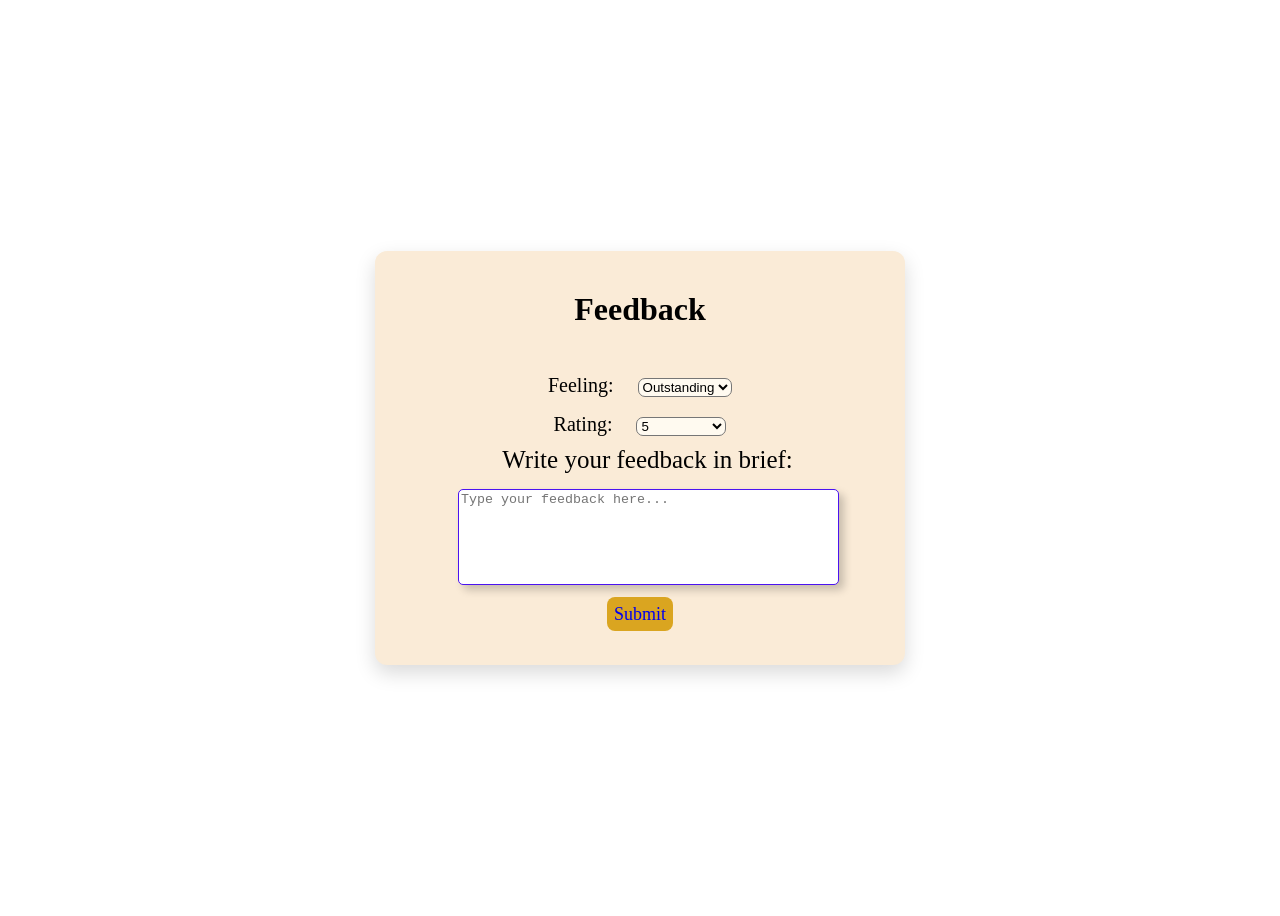
==== my_website/feedback.html @ d59d429d "Organized files into a folder" ====
<!DOCTYPE html>
<html lang="en">
<head>
    <meta charset="UTF-8">
    <meta name="viewport" content="width=device-width, initial-scale=1.0">
    <title>feedback</title>
    <link rel="stylesheet" href="feedback.css">
</head>
<body>
    <div>
        <h1 class="heading">Feedback</h1><br>
        <label for="Feeling" class="feeling_label">Feeling:</label>
        <select class="feeling_menu" name="Feeling">
            <option value="Outstanding">Outstanding</option>
            <option value="Happy">Happy</option>
            <option value="Bad">Bad</option>
            <option value="Nothing">Nothing</option>
        </select><br>

        <label for="Rating" class="rating_label">Rating:</label>
        <select class="rating_menu" name="Rating">
            <option value="5">5</option>
            <option value="4">4</option>
            <option value="3">3</option>
            <option value="2">2</option>
            <option value="1">1</option>
        </select><br>

        <label for="feedback" class="feedback_brief_label">Write your feedback in brief:</label><br>
        <textarea class="feedback_box" rows="6" cols="45" name="feedback" placeholder="Type your feedback here..." required></textarea><br>
        <a href="feedback_submit.html" class="submit_feedback">Submit</a>
    </div>
</body>
</html>
---- my_website/feedback.css ----
body {
    display: flex;
    justify-content: center;
    align-items: center;
    height: 100vh;
}

div {
    background-color: antiquewhite;
    padding: 40px;
    border-radius: 12px;
    box-shadow: 0px 8px 20px rgba(0, 0, 0, 0.15);
    width: 450px;
    text-align: center;
}

.heading {
    text-align: center;
    margin-top: 0;
}

.feeling_label {
    font-size: 20px;
    margin: 10px;
}

.feeling_menu {
    width: 21%;
    margin: 10px;
    background-color:floralwhite;
    border-radius: 7px;
}
.rating_label {
    font-size: 20px;
    margin: 10px;
}

.rating_menu {
    width: 20%;
    margin-left: 30px;
    background-color: floralwhite;
    margin: 10px;
    border-radius: 7px;
}

.feedback_brief_label {
    font-size: 25px;
    margin-left: 15px;
}

.feedback_box {
    resize: none;
    margin: 15px;
    border-color: rgb(75, 19, 241);
    border-radius: 5px;;
    box-shadow: 5px 5px 8px rgba(0, 0, 0, 0.2);
    margin-left: 32px;
}

.submit_feedback {
    height: 35px;
    width: 90px;
    padding: 7px;
    margin: 15px;
    border: none;
    border-radius: 8px;
    background-color: goldenrod;
    font-size: large;
    text-decoration: none;

}

.submit_feedback:hover {
    background-color: sienna;
    color: aliceblue;
}
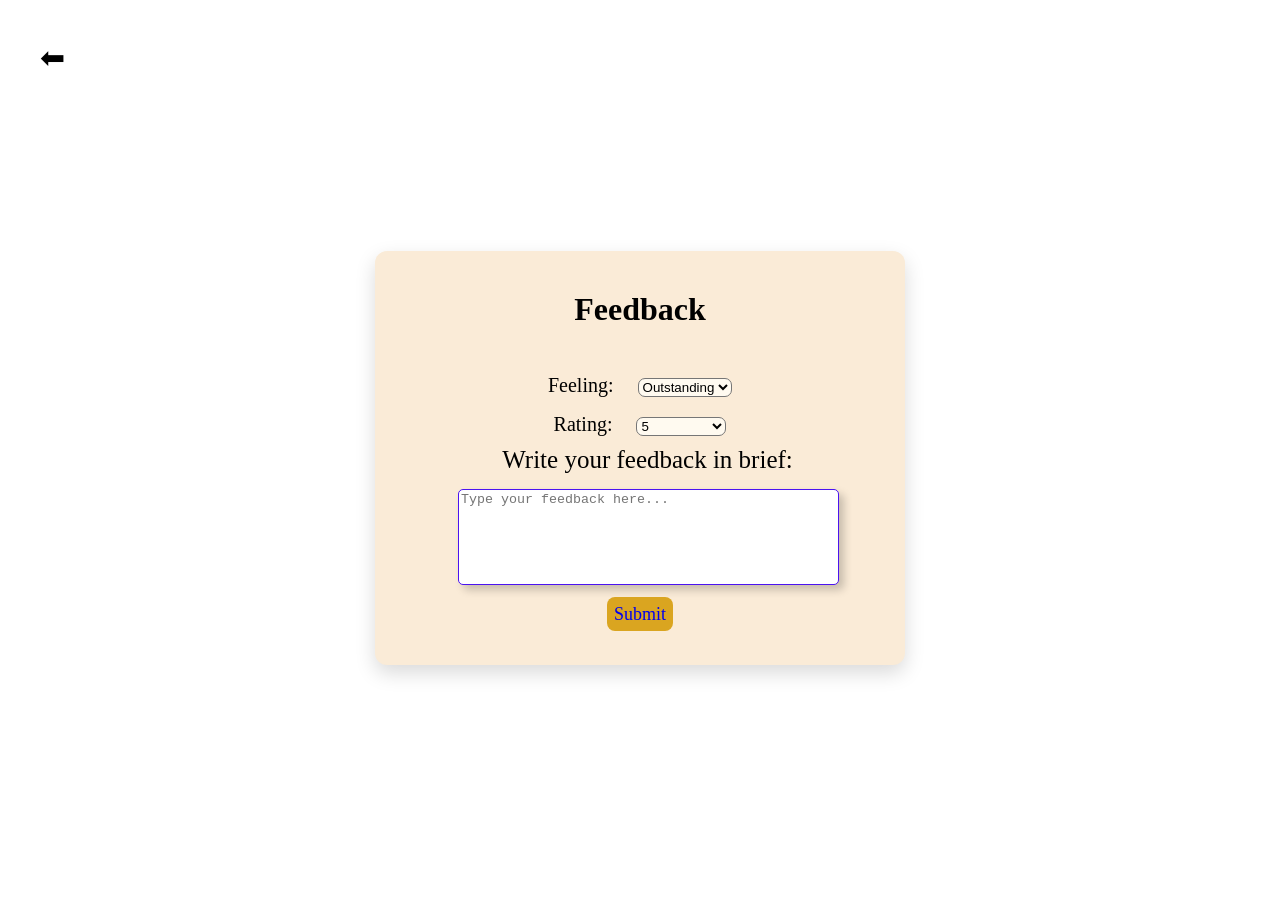
==== commit b96b79b4: "updated code" ====
--- a/my_website/feedback.html
+++ b/my_website/feedback.html
@@ -7,6 +7,7 @@
     <link rel="stylesheet" href="feedback.css">
 </head>
 <body>
+    <a href="index.html" style="text-decoration: none; color: black ;font-size: 30px; margin: 20px; position: absolute; top: 20px; left:20px;">⬅</a>
     <div>
         <h1 class="heading">Feedback</h1><br>
         <label for="Feeling" class="feeling_label">Feeling:</label>
